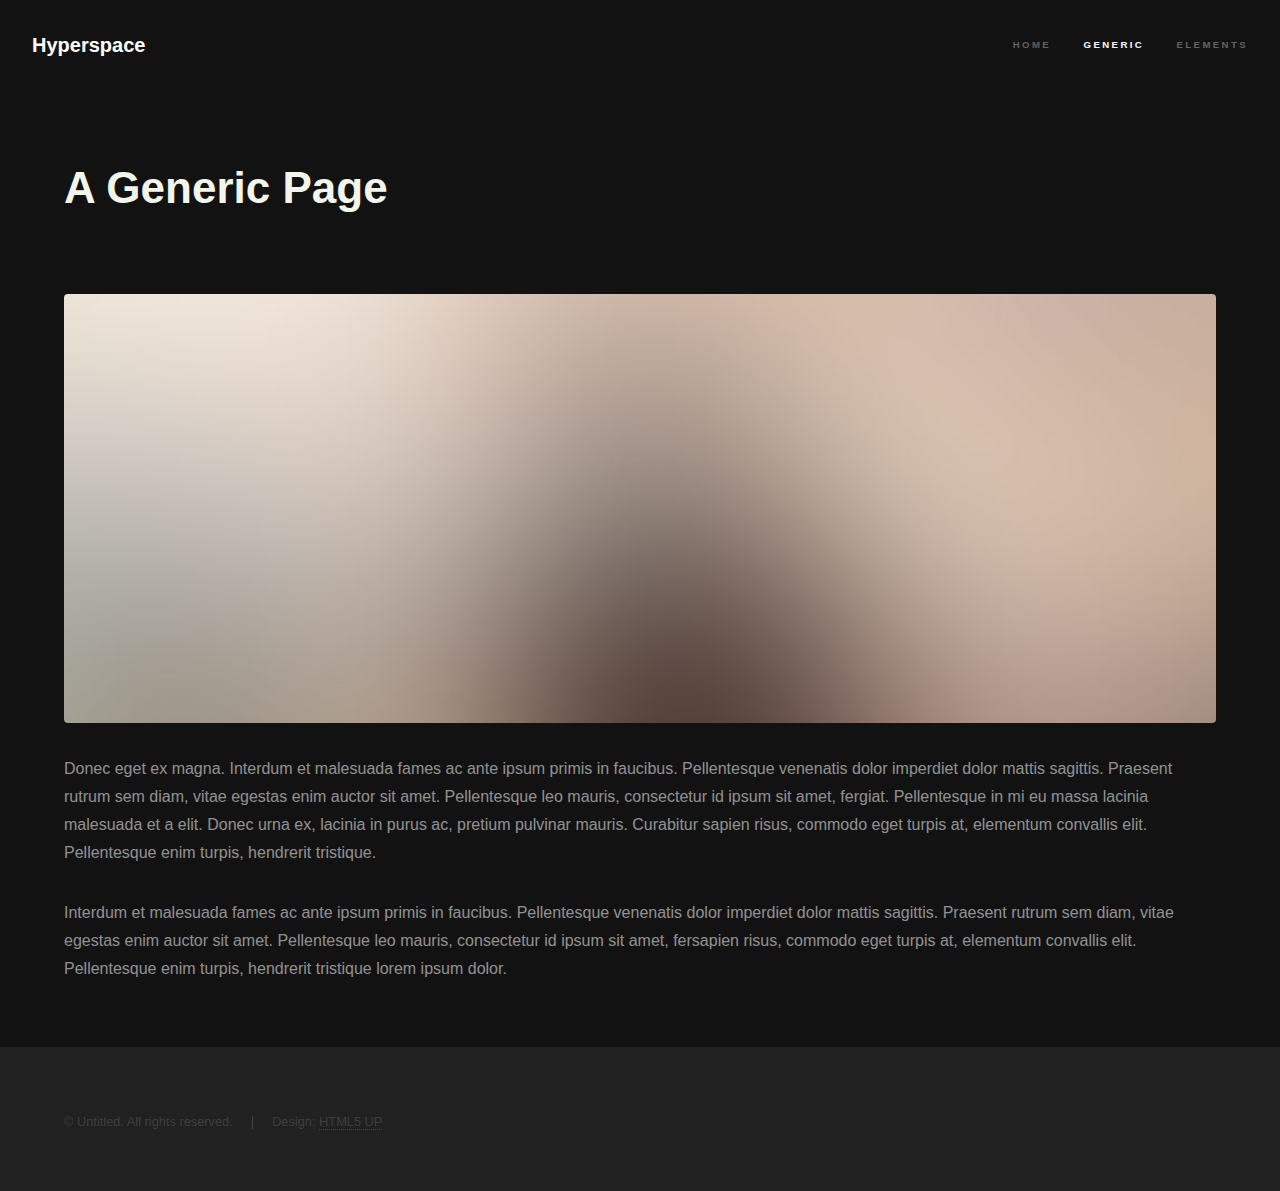
==== creatures.html @ 4a1d3e81 "restarting my portfolio" ====
<!DOCTYPE HTML>
<!--
	Hyperspace by HTML5 UP
	html5up.net | @ajlkn
	Free for personal and commercial use under the CCA 3.0 license (html5up.net/license)
-->
<html>
	<head>
		<title>Generic - Hyperspace by HTML5 UP</title>
		<meta charset="utf-8" />
		<meta name="viewport" content="width=device-width, initial-scale=1, user-scalable=no" />
		<link rel="stylesheet" href="assets/css/main.css" />
		<noscript><link rel="stylesheet" href="assets/css/noscript.css" /></noscript>
	</head>
	<body class="is-preload">

		<!-- Header -->
			<header id="header">
				<a href="index.html" class="title">Hyperspace</a>
				<nav>
					<ul>
						<li><a href="index.html">Home</a></li>
						<li><a href="generic.html" class="active">Generic</a></li>
						<li><a href="elements.html">Elements</a></li>
					</ul>
				</nav>
			</header>

		<!-- Wrapper -->
			<div id="wrapper">

				<!-- Main -->
					<section id="main" class="wrapper">
						<div class="inner">
							<h1 class="major">A Generic Page</h1>
							<span class="image fit"><img src="images/pic04.jpg" alt="" /></span>
							<p>Donec eget ex magna. Interdum et malesuada fames ac ante ipsum primis in faucibus. Pellentesque venenatis dolor imperdiet dolor mattis sagittis. Praesent rutrum sem diam, vitae egestas enim auctor sit amet. Pellentesque leo mauris, consectetur id ipsum sit amet, fergiat. Pellentesque in mi eu massa lacinia malesuada et a elit. Donec urna ex, lacinia in purus ac, pretium pulvinar mauris. Curabitur sapien risus, commodo eget turpis at, elementum convallis elit. Pellentesque enim turpis, hendrerit tristique.</p>
							<p>Interdum et malesuada fames ac ante ipsum primis in faucibus. Pellentesque venenatis dolor imperdiet dolor mattis sagittis. Praesent rutrum sem diam, vitae egestas enim auctor sit amet. Pellentesque leo mauris, consectetur id ipsum sit amet, fersapien risus, commodo eget turpis at, elementum convallis elit. Pellentesque enim turpis, hendrerit tristique lorem ipsum dolor.</p>
						</div>
					</section>

			</div>

		<!-- Footer -->
			<footer id="footer" class="wrapper alt">
				<div class="inner">
					<ul class="menu">
						<li>&copy; Untitled. All rights reserved.</li><li>Design: <a href="http://html5up.net">HTML5 UP</a></li>
					</ul>
				</div>
			</footer>

		<!-- Scripts -->
			<script src="assets/js/jquery.min.js"></script>
			<script src="assets/js/jquery.scrollex.min.js"></script>
			<script src="assets/js/jquery.scrolly.min.js"></script>
			<script src="assets/js/browser.min.js"></script>
			<script src="assets/js/breakpoints.min.js"></script>
			<script src="assets/js/util.js"></script>
			<script src="assets/js/main.js"></script>

	</body>
</html>
---- assets/css/main.css ----
@import url(fontawesome-all.min.css);

/*
	Hyperspace by HTML5 UP
	html5up.net | @ajlkn
	Free for personal and commercial use under the CCA 3.0 license (html5up.net/license)
*/


:root {
	--bg-primary: #121212;
	--bg-alt: #212121;
	--bg-alt2: #383838;
	--text: #F2F5EA;
	--light: #D6DBD2;
	--accent: #307351;
  }

html, body, div, span, applet, object,
iframe, h1, h2, h3, h4, h5, h6, p, blockquote,
pre, a, abbr, acronym, address, big, cite,
code, del, dfn, em, img, ins, kbd, q, s, samp,
small, strike, strong, sub, sup, tt, var, b,
u, i, center, dl, dt, dd, ol, ul, li, fieldset,
form, label, legend, table, caption, tbody,
tfoot, thead, tr, th, td, article, aside,
canvas, details, embed, figure, figcaption,
footer, header, hgroup, menu, nav, output, ruby,
section, summary, time, mark, audio, video {
	margin: 0;
	padding: 0;
	border: 0;
	font-size: 100%;
	font: inherit;
	vertical-align: baseline;}

article, aside, details, figcaption, figure,
footer, header, hgroup, menu, nav, section {
	display: block;}

body {
	line-height: 1;
}

ol, ul {
	list-style: none;
}

blockquote, q {
	quotes: none;
}

	blockquote:before, blockquote:after, q:before, q:after {
		content: '';
		content: none;
	}

table {
	border-collapse: collapse;
	border-spacing: 0;
}

body {
	-webkit-text-size-adjust: none;
}

mark {
	background-color: transparent;
	color: inherit;
}

input::-moz-focus-inner {
	border: 0;
	padding: 0;
}

input, select, textarea {
	-moz-appearance: none;
	-webkit-appearance: none;
	-ms-appearance: none;
	appearance: none;
}

/* Basic */

	@-ms-viewport {
		width: device-width;
	}

	body {
		-ms-overflow-style: scrollbar;
	}

	@media screen and (max-width: 480px) {

		html, body {
			min-width: 320px;
		}

	}

	html {
		box-sizing: border-box;
	}

	*, *:before, *:after {
		box-sizing: inherit;
	}

	body {
		background: var(--bg-primary);
	}

		body.is-preload *, body.is-preload *:before, body.is-preload *:after {
			-moz-animation: none !important;
			-webkit-animation: none !important;
			-ms-animation: none !important;
			animation: none !important;
			-moz-transition: none !important;
			-webkit-transition: none !important;
			-ms-transition: none !important;
			transition: none !important;
		}

/* Type */

	body, input, select, textarea {
		color: rgba(255, 255, 255, 0.55);
		font-family: Arial, Helvetica, sans-serif;
		font-size: 16.5pt;
		font-weight: normal;
		line-height: 1.75;
	}

		@media screen and (max-width: 1680px) {

			body, input, select, textarea {
				font-size: 13pt;
			}

		}

		@media screen and (max-width: 1280px) {

			body, input, select, textarea {
				font-size: 12pt;
			}

		}

		@media screen and (max-width: 360px) {

			body, input, select, textarea {
				font-size: 11pt;
			}

		}

	a {
		-moz-transition: color 0.2s ease, border-bottom-color 0.2s ease;
		-webkit-transition: color 0.2s ease, border-bottom-color 0.2s ease;
		-ms-transition: color 0.2s ease, border-bottom-color 0.2s ease;
		transition: color 0.2s ease, border-bottom-color 0.2s ease;
		border-bottom: dotted 1px rgba(255, 255, 255, 0.35);
		color: inherit;
		text-decoration: none;
	}

		a:hover {
			border-bottom-color: transparent;
			color: var(--text);
		}

	strong, b {
		color: var(--text);
		font-weight: bold;
	}

	em, i {
		font-style: italic;
	}

	p {
		margin: 0 0 2em 0;
	}

	h1, h2, h3, h4, h5, h6 {
		color: var(--text);
		font-weight: bold;
		line-height: 1.5;
		margin: 0 0 0.5em 0;
	}

		h1 a, h2 a, h3 a, h4 a, h5 a, h6 a {
			color: inherit;
			text-decoration: none;
		}

	h1 {
		font-size: 2.75em;
	}

		h1.major {
			margin: 0 0 1.3em 0;
			position: relative;
			padding-bottom: 0.35em;
		}

			h1.major:after {
				background-color: var(--bg-alt1);
				-moz-transition: max-width 0.2s ease;
				-webkit-transition: max-width 0.2s ease;
				-ms-transition: max-width 0.2s ease;
				transition: max-width 0.2s ease;
				border-radius: 0.2em;
				bottom: 0;
				content: '';
				height: 0.05em;
				position: absolute;
				right: 0;
				width: 100%;
			}

	h2 {
		font-size: 1.75em;
	}

	h3 {
		font-size: 1.1em;
	}

	h4 {
		font-size: 1em;
	}

	h5 {
		font-size: 0.8em;
	}

	h6 {
		font-size: 0.6em;
	}

	@media screen and (max-width: 736px) {

		h1 {
			font-size: 2em;
		}

		h2 {
			font-size: 1.25em;
		}

		h3 {
			font-size: 1em;
		}

		h4 {
			font-size: 0.8em;
		}

		h5 {
			font-size: 0.6em;
		}

		h6 {
			font-size: 0.6em;
		}

	}

	sub {
		font-size: 0.8em;
		position: relative;
		top: 0.5em;
	}

	sup {
		font-size: 0.8em;
		position: relative;
		top: -0.5em;
	}

	blockquote {
		border-left: solid 4px rgba(255, 255, 255, 0.15);
		font-style: italic;
		margin: 0 0 2em 0;
		padding: 0.5em 0 0.5em 2em;
	}

	code {
		background: rgba(255, 255, 255, 0.05);
		border-radius: 0.25em;
		border: solid 1px rgba(255, 255, 255, 0.15);
		font-family: "Courier New", monospace;
		font-size: 0.9em;
		margin: 0 0.25em;
		padding: 0.25em 0.65em;
	}

	pre {
		-webkit-overflow-scrolling: touch;
		font-family: "Courier New", monospace;
		font-size: 0.9em;
		margin: 0 0 2em 0;
	}

		pre code {
			display: block;
			line-height: 1.75em;
			padding: 1em 1.5em;
			overflow-x: auto;
		}

	hr {
		border: 0;
		border-bottom: solid 1px rgba(255, 255, 255, 0.15);
		margin: 2em 0;
	}

		hr.major {
			margin: 3em 0;
		}

	.align-left {
		text-align: left;
	}

	.align-center {
		text-align: center;
	}

	.align-right {
		text-align: right;
	}

/* Row */

	.row {
		display: flex;
		flex-wrap: wrap;
		box-sizing: border-box;
		align-items: stretch;
	}

		.row > * {
			box-sizing: border-box;
		}

		.row.gtr-uniform > * > :last-child {
			margin-bottom: 0;
		}

		.row.aln-left {
			justify-content: flex-start;
		}

		.row.aln-center {
			justify-content: center;
		}

		.row.aln-right {
			justify-content: flex-end;
		}

		.row.aln-top {
			align-items: flex-start;
		}

		.row.aln-middle {
			align-items: center;
		}

		.row.aln-bottom {
			align-items: flex-end;
		}

		.row > .imp {
			order: -1;
		}

		.row > .col-1 {
			width: 8.33333%;
		}

		.row > .off-1 {
			margin-left: 8.33333%;
		}

		.row > .col-2 {
			width: 16.66667%;
		}

		.row > .off-2 {
			margin-left: 16.66667%;
		}

		.row > .col-3 {
			width: 25%;
		}

		.row > .off-3 {
			margin-left: 25%;
		}

		.row > .col-4 {
			width: 33.33333%;
		}

		.row > .off-4 {
			margin-left: 33.33333%;
		}

		.row > .col-5 {
			width: 41.66667%;
		}

		.row > .off-5 {
			margin-left: 41.66667%;
		}

		.row > .col-6 {
			width: 50%;
		}

		.row > .off-6 {
			margin-left: 50%;
		}

		.row > .col-7 {
			width: 58.33333%;
		}

		.row > .off-7 {
			margin-left: 58.33333%;
		}

		.row > .col-8 {
			width: 66.66667%;
		}

		.row > .off-8 {
			margin-left: 66.66667%;
		}

		.row > .col-9 {
			width: 75%;
		}

		.row > .off-9 {
			margin-left: 75%;
		}

		.row > .col-10 {
			width: 83.33333%;
		}

		.row > .off-10 {
			margin-left: 83.33333%;
		}

		.row > .col-11 {
			width: 91.66667%;
		}

		.row > .off-11 {
			margin-left: 91.66667%;
		}

		.row > .col-12 {
			width: 100%;
		}

		.row > .off-12 {
			margin-left: 100%;
		}

		.row.gtr-0 {
			margin-top: 0;
			margin-left: 0em;
		}

			.row.gtr-0 > * {
				padding: 0 0 0 0em;
			}

			.row.gtr-0.gtr-uniform {
				margin-top: 0em;
			}

				.row.gtr-0.gtr-uniform > * {
					padding-top: 0em;
				}

		.row.gtr-25 {
			margin-top: 0;
			margin-left: -0.375em;
		}

			.row.gtr-25 > * {
				padding: 0 0 0 0.375em;
			}

			.row.gtr-25.gtr-uniform {
				margin-top: -0.375em;
			}

				.row.gtr-25.gtr-uniform > * {
					padding-top: 0.375em;
				}

		.row.gtr-50 {
			margin-top: 0;
			margin-left: -0.75em;
		}

			.row.gtr-50 > * {
				padding: 0 0 0 0.75em;
			}

			.row.gtr-50.gtr-uniform {
				margin-top: -0.75em;
			}

				.row.gtr-50.gtr-uniform > * {
					padding-top: 0.75em;
				}

		.row {
			margin-top: 0;
			margin-left: -1.5em;
		}

			.row > * {
				padding: 0 0 0 1.5em;
			}

			.row.gtr-uniform {
				margin-top: -1.5em;
			}

				.row.gtr-uniform > * {
					padding-top: 1.5em;
				}

		.row.gtr-150 {
			margin-top: 0;
			margin-left: -2.25em;
		}

			.row.gtr-150 > * {
				padding: 0 0 0 2.25em;
			}

			.row.gtr-150.gtr-uniform {
				margin-top: -2.25em;
			}

				.row.gtr-150.gtr-uniform > * {
					padding-top: 2.25em;
				}

		.row.gtr-200 {
			margin-top: 0;
			margin-left: -3em;
		}

			.row.gtr-200 > * {
				padding: 0 0 0 3em;
			}

			.row.gtr-200.gtr-uniform {
				margin-top: -3em;
			}

				.row.gtr-200.gtr-uniform > * {
					padding-top: 3em;
				}

		@media screen and (max-width: 1680px) {

			.row {
				display: flex;
				flex-wrap: wrap;
				box-sizing: border-box;
				align-items: stretch;
			}

				.row > * {
					box-sizing: border-box;
				}

				.row.gtr-uniform > * > :last-child {
					margin-bottom: 0;
				}

				.row.aln-left {
					justify-content: flex-start;
				}

				.row.aln-center {
					justify-content: center;
				}

				.row.aln-right {
					justify-content: flex-end;
				}

				.row.aln-top {
					align-items: flex-start;
				}

				.row.aln-middle {
					align-items: center;
				}

				.row.aln-bottom {
					align-items: flex-end;
				}

				.row > .imp-xlarge {
					order: -1;
				}

				.row > .col-1-xlarge {
					width: 8.33333%;
				}

				.row > .off-1-xlarge {
					margin-left: 8.33333%;
				}

				.row > .col-2-xlarge {
					width: 16.66667%;
				}

				.row > .off-2-xlarge {
					margin-left: 16.66667%;
				}

				.row > .col-3-xlarge {
					width: 25%;
				}

				.row > .off-3-xlarge {
					margin-left: 25%;
				}

				.row > .col-4-xlarge {
					width: 33.33333%;
				}

				.row > .off-4-xlarge {
					margin-left: 33.33333%;
				}

				.row > .col-5-xlarge {
					width: 41.66667%;
				}

				.row > .off-5-xlarge {
					margin-left: 41.66667%;
				}

				.row > .col-6-xlarge {
					width: 50%;
				}

				.row > .off-6-xlarge {
					margin-left: 50%;
				}

				.row > .col-7-xlarge {
					width: 58.33333%;
				}

				.row > .off-7-xlarge {
					margin-left: 58.33333%;
				}

				.row > .col-8-xlarge {
					width: 66.66667%;
				}

				.row > .off-8-xlarge {
					margin-left: 66.66667%;
				}

				.row > .col-9-xlarge {
					width: 75%;
				}

				.row > .off-9-xlarge {
					margin-left: 75%;
				}

				.row > .col-10-xlarge {
					width: 83.33333%;
				}

				.row > .off-10-xlarge {
					margin-left: 83.33333%;
				}

				.row > .col-11-xlarge {
					width: 91.66667%;
				}

				.row > .off-11-xlarge {
					margin-left: 91.66667%;
				}

				.row > .col-12-xlarge {
					width: 100%;
				}

				.row > .off-12-xlarge {
					margin-left: 100%;
				}

				.row.gtr-0 {
					margin-top: 0;
					margin-left: 0em;
				}

					.row.gtr-0 > * {
						padding: 0 0 0 0em;
					}

					.row.gtr-0.gtr-uniform {
						margin-top: 0em;
					}

						.row.gtr-0.gtr-uniform > * {
							padding-top: 0em;
						}

				.row.gtr-25 {
					margin-top: 0;
					margin-left: -0.375em;
				}

					.row.gtr-25 > * {
						padding: 0 0 0 0.375em;
					}

					.row.gtr-25.gtr-uniform {
						margin-top: -0.375em;
					}

						.row.gtr-25.gtr-uniform > * {
							padding-top: 0.375em;
						}

				.row.gtr-50 {
					margin-top: 0;
					margin-left: -0.75em;
				}

					.row.gtr-50 > * {
						padding: 0 0 0 0.75em;
					}

					.row.gtr-50.gtr-uniform {
						margin-top: -0.75em;
					}

						.row.gtr-50.gtr-uniform > * {
							padding-top: 0.75em;
						}

				.row {
					margin-top: 0;
					margin-left: -1.5em;
				}

					.row > * {
						padding: 0 0 0 1.5em;
					}

					.row.gtr-uniform {
						margin-top: -1.5em;
					}

						.row.gtr-uniform > * {
							padding-top: 1.5em;
						}

				.row.gtr-150 {
					margin-top: 0;
					margin-left: -2.25em;
				}

					.row.gtr-150 > * {
						padding: 0 0 0 2.25em;
					}

					.row.gtr-150.gtr-uniform {
						margin-top: -2.25em;
					}

						.row.gtr-150.gtr-uniform > * {
							padding-top: 2.25em;
						}

				.row.gtr-200 {
					margin-top: 0;
					margin-left: -3em;
				}

					.row.gtr-200 > * {
						padding: 0 0 0 3em;
					}

					.row.gtr-200.gtr-uniform {
						margin-top: -3em;
					}

						.row.gtr-200.gtr-uniform > * {
							padding-top: 3em;
						}

		}

		@media screen and (max-width: 1280px) {

			.row {
				display: flex;
				flex-wrap: wrap;
				box-sizing: border-box;
				align-items: stretch;
			}

				.row > * {
					box-sizing: border-box;
				}

				.row.gtr-uniform > * > :last-child {
					margin-bottom: 0;
				}

				.row.aln-left {
					justify-content: flex-start;
				}

				.row.aln-center {
					justify-content: center;
				}

				.row.aln-right {
					justify-content: flex-end;
				}

				.row.aln-top {
					align-items: flex-start;
				}

				.row.aln-middle {
					align-items: center;
				}

				.row.aln-bottom {
					align-items: flex-end;
				}

				.row > .imp-large {
					order: -1;
				}

				.row > .col-1-large {
					width: 8.33333%;
				}

				.row > .off-1-large {
					margin-left: 8.33333%;
				}

				.row > .col-2-large {
					width: 16.66667%;
				}

				.row > .off-2-large {
					margin-left: 16.66667%;
				}

				.row > .col-3-large {
					width: 25%;
				}

				.row > .off-3-large {
					margin-left: 25%;
				}

				.row > .col-4-large {
					width: 33.33333%;
				}

				.row > .off-4-large {
					margin-left: 33.33333%;
				}

				.row > .col-5-large {
					width: 41.66667%;
				}

				.row > .off-5-large {
					margin-left: 41.66667%;
				}

				.row > .col-6-large {
					width: 50%;
				}

				.row > .off-6-large {
					margin-left: 50%;
				}

				.row > .col-7-large {
					width: 58.33333%;
				}

				.row > .off-7-large {
					margin-left: 58.33333%;
				}

				.row > .col-8-large {
					width: 66.66667%;
				}

				.row > .off-8-large {
					margin-left: 66.66667%;
				}

				.row > .col-9-large {
					width: 75%;
				}

				.row > .off-9-large {
					margin-left: 75%;
				}

				.row > .col-10-large {
					width: 83.33333%;
				}

				.row > .off-10-large {
					margin-left: 83.33333%;
				}

				.row > .col-11-large {
					width: 91.66667%;
				}

				.row > .off-11-large {
					margin-left: 91.66667%;
				}

				.row > .col-12-large {
					width: 100%;
				}

				.row > .off-12-large {
					margin-left: 100%;
				}

				.row.gtr-0 {
					margin-top: 0;
					margin-left: 0em;
				}

					.row.gtr-0 > * {
						padding: 0 0 0 0em;
					}

					.row.gtr-0.gtr-uniform {
						margin-top: 0em;
					}

						.row.gtr-0.gtr-uniform > * {
							padding-top: 0em;
						}

				.row.gtr-25 {
					margin-top: 0;
					margin-left: -0.375em;
				}

					.row.gtr-25 > * {
						padding: 0 0 0 0.375em;
					}

					.row.gtr-25.gtr-uniform {
						margin-top: -0.375em;
					}

						.row.gtr-25.gtr-uniform > * {
							padding-top: 0.375em;
						}

				.row.gtr-50 {
					margin-top: 0;
					margin-left: -0.75em;
				}

					.row.gtr-50 > * {
						padding: 0 0 0 0.75em;
					}

					.row.gtr-50.gtr-uniform {
						margin-top: -0.75em;
					}

						.row.gtr-50.gtr-uniform > * {
							padding-top: 0.75em;
						}

				.row {
					margin-top: 0;
					margin-left: -1.5em;
				}

					.row > * {
						padding: 0 0 0 1.5em;
					}

					.row.gtr-uniform {
						margin-top: -1.5em;
					}

						.row.gtr-uniform > * {
							padding-top: 1.5em;
						}

				.row.gtr-150 {
					margin-top: 0;
					margin-left: -2.25em;
				}

					.row.gtr-150 > * {
						padding: 0 0 0 2.25em;
					}

					.row.gtr-150.gtr-uniform {
						margin-top: -2.25em;
					}

						.row.gtr-150.gtr-uniform > * {
							padding-top: 2.25em;
						}

				.row.gtr-200 {
					margin-top: 0;
					margin-left: -3em;
				}

					.row.gtr-200 > * {
						padding: 0 0 0 3em;
					}

					.row.gtr-200.gtr-uniform {
						margin-top: -3em;
					}

						.row.gtr-200.gtr-uniform > * {
							padding-top: 3em;
						}

		}

		@media screen and (max-width: 980px) {

			.row {
				display: flex;
				flex-wrap: wrap;
				box-sizing: border-box;
				align-items: stretch;
			}

				.row > * {
					box-sizing: border-box;
				}

				.row.gtr-uniform > * > :last-child {
					margin-bottom: 0;
				}

				.row.aln-left {
					justify-content: flex-start;
				}

				.row.aln-center {
					justify-content: center;
				}

				.row.aln-right {
					justify-content: flex-end;
				}

				.row.aln-top {
					align-items: flex-start;
				}

				.row.aln-middle {
					align-items: center;
				}

				.row.aln-bottom {
					align-items: flex-end;
				}

				.row > .imp-medium {
					order: -1;
				}

				.row > .col-1-medium {
					width: 8.33333%;
				}

				.row > .off-1-medium {
					margin-left: 8.33333%;
				}

				.row > .col-2-medium {
					width: 16.66667%;
				}

				.row > .off-2-medium {
					margin-left: 16.66667%;
				}

				.row > .col-3-medium {
					width: 25%;
				}

				.row > .off-3-medium {
					margin-left: 25%;
				}

				.row > .col-4-medium {
					width: 33.33333%;
				}

				.row > .off-4-medium {
					margin-left: 33.33333%;
				}

				.row > .col-5-medium {
					width: 41.66667%;
				}

				.row > .off-5-medium {
					margin-left: 41.66667%;
				}

				.row > .col-6-medium {
					width: 50%;
				}

				.row > .off-6-medium {
					margin-left: 50%;
				}

				.row > .col-7-medium {
					width: 58.33333%;
				}

				.row > .off-7-medium {
					margin-left: 58.33333%;
				}

				.row > .col-8-medium {
					width: 66.66667%;
				}

				.row > .off-8-medium {
					margin-left: 66.66667%;
				}

				.row > .col-9-medium {
					width: 75%;
				}

				.row > .off-9-medium {
					margin-left: 75%;
				}

				.row > .col-10-medium {
					width: 83.33333%;
				}

				.row > .off-10-medium {
					margin-left: 83.33333%;
				}

				.row > .col-11-medium {
					width: 91.66667%;
				}

				.row > .off-11-medium {
					margin-left: 91.66667%;
				}

				.row > .col-12-medium {
					width: 100%;
				}

				.row > .off-12-medium {
					margin-left: 100%;
				}

				.row.gtr-0 {
					margin-top: 0;
					margin-left: 0em;
				}

					.row.gtr-0 > * {
						padding: 0 0 0 0em;
					}

					.row.gtr-0.gtr-uniform {
						margin-top: 0em;
					}

						.row.gtr-0.gtr-uniform > * {
							padding-top: 0em;
						}

				.row.gtr-25 {
					margin-top: 0;
					margin-left: -0.375em;
				}

					.row.gtr-25 > * {
						padding: 0 0 0 0.375em;
					}

					.row.gtr-25.gtr-uniform {
						margin-top: -0.375em;
					}

						.row.gtr-25.gtr-uniform > * {
							padding-top: 0.375em;
						}

				.row.gtr-50 {
					margin-top: 0;
					margin-left: -0.75em;
				}

					.row.gtr-50 > * {
						padding: 0 0 0 0.75em;
					}

					.row.gtr-50.gtr-uniform {
						margin-top: -0.75em;
					}

						.row.gtr-50.gtr-uniform > * {
							padding-top: 0.75em;
						}

				.row {
					margin-top: 0;
					margin-left: -1.5em;
				}

					.row > * {
						padding: 0 0 0 1.5em;
					}

					.row.gtr-uniform {
						margin-top: -1.5em;
					}

						.row.gtr-uniform > * {
							padding-top: 1.5em;
						}

				.row.gtr-150 {
					margin-top: 0;
					margin-left: -2.25em;
				}

					.row.gtr-150 > * {
						padding: 0 0 0 2.25em;
					}

					.row.gtr-150.gtr-uniform {
						margin-top: -2.25em;
					}

						.row.gtr-150.gtr-uniform > * {
							padding-top: 2.25em;
						}

				.row.gtr-200 {
					margin-top: 0;
					margin-left: -3em;
				}

					.row.gtr-200 > * {
						padding: 0 0 0 3em;
					}

					.row.gtr-200.gtr-uniform {
						margin-top: -3em;
					}

						.row.gtr-200.gtr-uniform > * {
							padding-top: 3em;
						}

		}

		@media screen and (max-width: 736px) {

			.row {
				display: flex;
				flex-wrap: wrap;
				box-sizing: border-box;
				align-items: stretch;
			}

				.row > * {
					box-sizing: border-box;
				}

				.row.gtr-uniform > * > :last-child {
					margin-bottom: 0;
				}

				.row.aln-left {
					justify-content: flex-start;
				}

				.row.aln-center {
					justify-content: center;
				}

				.row.aln-right {
					justify-content: flex-end;
				}

				.row.aln-top {
					align-items: flex-start;
				}

				.row.aln-middle {
					align-items: center;
				}

				.row.aln-bottom {
					align-items: flex-end;
				}

				.row > .imp-small {
					order: -1;
				}

				.row > .col-1-small {
					width: 8.33333%;
				}

				.row > .off-1-small {
					margin-left: 8.33333%;
				}

				.row > .col-2-small {
					width: 16.66667%;
				}

				.row > .off-2-small {
					margin-left: 16.66667%;
				}

				.row > .col-3-small {
					width: 25%;
				}

				.row > .off-3-small {
					margin-left: 25%;
				}

				.row > .col-4-small {
					width: 33.33333%;
				}

				.row > .off-4-small {
					margin-left: 33.33333%;
				}

				.row > .col-5-small {
					width: 41.66667%;
				}

				.row > .off-5-small {
					margin-left: 41.66667%;
				}

				.row > .col-6-small {
					width: 50%;
				}

				.row > .off-6-small {
					margin-left: 50%;
				}

				.row > .col-7-small {
					width: 58.33333%;
				}

				.row > .off-7-small {
					margin-left: 58.33333%;
				}

				.row > .col-8-small {
					width: 66.66667%;
				}

				.row > .off-8-small {
					margin-left: 66.66667%;
				}

				.row > .col-9-small {
					width: 75%;
				}

				.row > .off-9-small {
					margin-left: 75%;
				}

				.row > .col-10-small {
					width: 83.33333%;
				}

				.row > .off-10-small {
					margin-left: 83.33333%;
				}

				.row > .col-11-small {
					width: 91.66667%;
				}

				.row > .off-11-small {
					margin-left: 91.66667%;
				}

				.row > .col-12-small {
					width: 100%;
				}

				.row > .off-12-small {
					margin-left: 100%;
				}

				.row.gtr-0 {
					margin-top: 0;
					margin-left: 0em;
				}

					.row.gtr-0 > * {
						padding: 0 0 0 0em;
					}

					.row.gtr-0.gtr-uniform {
						margin-top: 0em;
					}

						.row.gtr-0.gtr-uniform > * {
							padding-top: 0em;
						}

				.row.gtr-25 {
					margin-top: 0;
					margin-left: -0.375em;
				}

					.row.gtr-25 > * {
						padding: 0 0 0 0.375em;
					}

					.row.gtr-25.gtr-uniform {
						margin-top: -0.375em;
					}

						.row.gtr-25.gtr-uniform > * {
							padding-top: 0.375em;
						}

				.row.gtr-50 {
					margin-top: 0;
					margin-left: -0.75em;
				}

					.row.gtr-50 > * {
						padding: 0 0 0 0.75em;
					}

					.row.gtr-50.gtr-uniform {
						margin-top: -0.75em;
					}

						.row.gtr-50.gtr-uniform > * {
							padding-top: 0.75em;
						}

				.row {
					margin-top: 0;
					margin-left: -1.5em;
				}

					.row > * {
						padding: 0 0 0 1.5em;
					}

					.row.gtr-uniform {
						margin-top: -1.5em;
					}

						.row.gtr-uniform > * {
							padding-top: 1.5em;
						}

				.row.gtr-150 {
					margin-top: 0;
					margin-left: -2.25em;
				}

					.row.gtr-150 > * {
						padding: 0 0 0 2.25em;
					}

					.row.gtr-150.gtr-uniform {
						margin-top: -2.25em;
					}

						.row.gtr-150.gtr-uniform > * {
							padding-top: 2.25em;
						}

				.row.gtr-200 {
					margin-top: 0;
					margin-left: -3em;
				}

					.row.gtr-200 > * {
						padding: 0 0 0 3em;
					}

					.row.gtr-200.gtr-uniform {
						margin-top: -3em;
					}

						.row.gtr-200.gtr-uniform > * {
							padding-top: 3em;
						}

		}

		@media screen and (max-width: 480px) {

			.row {
				display: flex;
				flex-wrap: wrap;
				box-sizing: border-box;
				align-items: stretch;
			}

				.row > * {
					box-sizing: border-box;
				}

				.row.gtr-uniform > * > :last-child {
					margin-bottom: 0;
				}

				.row.aln-left {
					justify-content: flex-start;
				}

				.row.aln-center {
					justify-content: center;
				}

				.row.aln-right {
					justify-content: flex-end;
				}

				.row.aln-top {
					align-items: flex-start;
				}

				.row.aln-middle {
					align-items: center;
				}

				.row.aln-bottom {
					align-items: flex-end;
				}

				.row > .imp-xsmall {
					order: -1;
				}

				.row > .col-1-xsmall {
					width: 8.33333%;
				}

				.row > .off-1-xsmall {
					margin-left: 8.33333%;
				}

				.row > .col-2-xsmall {
					width: 16.66667%;
				}

				.row > .off-2-xsmall {
					margin-left: 16.66667%;
				}

				.row > .col-3-xsmall {
					width: 25%;
				}

				.row > .off-3-xsmall {
					margin-left: 25%;
				}

				.row > .col-4-xsmall {
					width: 33.33333%;
				}

				.row > .off-4-xsmall {
					margin-left: 33.33333%;
				}

				.row > .col-5-xsmall {
					width: 41.66667%;
				}

				.row > .off-5-xsmall {
					margin-left: 41.66667%;
				}

				.row > .col-6-xsmall {
					width: 50%;
				}

				.row > .off-6-xsmall {
					margin-left: 50%;
				}

				.row > .col-7-xsmall {
					width: 58.33333%;
				}

				.row > .off-7-xsmall {
					margin-left: 58.33333%;
				}

				.row > .col-8-xsmall {
					width: 66.66667%;
				}

				.row > .off-8-xsmall {
					margin-left: 66.66667%;
				}

				.row > .col-9-xsmall {
					width: 75%;
				}

				.row > .off-9-xsmall {
					margin-left: 75%;
				}

				.row > .col-10-xsmall {
					width: 83.33333%;
				}

				.row > .off-10-xsmall {
					margin-left: 83.33333%;
				}

				.row > .col-11-xsmall {
					width: 91.66667%;
				}

				.row > .off-11-xsmall {
					margin-left: 91.66667%;
				}

				.row > .col-12-xsmall {
					width: 100%;
				}

				.row > .off-12-xsmall {
					margin-left: 100%;
				}

				.row.gtr-0 {
					margin-top: 0;
					margin-left: 0em;
				}

					.row.gtr-0 > * {
						padding: 0 0 0 0em;
					}

					.row.gtr-0.gtr-uniform {
						margin-top: 0em;
					}

						.row.gtr-0.gtr-uniform > * {
							padding-top: 0em;
						}

				.row.gtr-25 {
					margin-top: 0;
					margin-left: -0.375em;
				}

					.row.gtr-25 > * {
						padding: 0 0 0 0.375em;
					}

					.row.gtr-25.gtr-uniform {
						margin-top: -0.375em;
					}

						.row.gtr-25.gtr-uniform > * {
							padding-top: 0.375em;
						}

				.row.gtr-50 {
					margin-top: 0;
					margin-left: -0.75em;
				}

					.row.gtr-50 > * {
						padding: 0 0 0 0.75em;
					}

					.row.gtr-50.gtr-uniform {
						margin-top: -0.75em;
					}

						.row.gtr-50.gtr-uniform > * {
							padding-top: 0.75em;
						}

				.row {
					margin-top: 0;
					margin-left: -1.5em;
				}

					.row > * {
						padding: 0 0 0 1.5em;
					}

					.row.gtr-uniform {
						margin-top: -1.5em;
					}

						.row.gtr-uniform > * {
							padding-top: 1.5em;
						}

				.row.gtr-150 {
					margin-top: 0;
					margin-left: -2.25em;
				}

					.row.gtr-150 > * {
						padding: 0 0 0 2.25em;
					}

					.row.gtr-150.gtr-uniform {
						margin-top: -2.25em;
					}

						.row.gtr-150.gtr-uniform > * {
							padding-top: 2.25em;
						}

				.row.gtr-200 {
					margin-top: 0;
					margin-left: -3em;
				}

					.row.gtr-200 > * {
						padding: 0 0 0 3em;
					}

					.row.gtr-200.gtr-uniform {
						margin-top: -3em;
					}

						.row.gtr-200.gtr-uniform > * {
							padding-top: 3em;
						}

		}

/* Box */

	.box {
		border-radius: 0.25em;
		border: solid 1px rgba(255, 255, 255, 0.15);
		margin-bottom: 2em;
		padding: 1.5em;
	}

		.box > :last-child,
		.box > :last-child > :last-child,
		.box > :last-child > :last-child > :last-child {
			margin-bottom: 0;
		}

		.box.alt {
			border: 0;
			border-radius: 0;
			padding: 0;
		}

/* Button */

	input[type="submit"],
	input[type="reset"],
	input[type="button"],
	button,
	.button {
		-moz-appearance: none;
		-webkit-appearance: none;
		-ms-appearance: none;
		appearance: none;
		-moz-transition: border-color 0.2s ease;
		-webkit-transition: border-color 0.2s ease;
		-ms-transition: border-color 0.2s ease;
		transition: border-color 0.2s ease;
		background-color: transparent;
		border: solid 1px !important;
		border-color: rgba(255, 255, 255, 0.15) !important;
		border-radius: 3em;
		color: #ffffff !important;
		cursor: pointer;
		display: inline-block;
		font-size: 0.6em;
		font-weight: bold;
		height: calc(4.75em + 2px);
		letter-spacing: 0.25em;
		line-height: 4.75em;
		outline: 0;
		padding: 0 3.75em;
		position: relative;
		text-align: center;
		text-decoration: none;
		text-transform: uppercase;
		white-space: nowrap;
	}

		input[type="submit"]:after,
		input[type="reset"]:after,
		input[type="button"]:after,
		button:after,
		.button:after {
			-moz-transform: scale(0.25);
			-webkit-transform: scale(0.25);
			-ms-transform: scale(0.25);
			transform: scale(0.25);
			pointer-events: none;
			-moz-transition: opacity 0.2s ease, -moz-transform 0.2s ease;
			-webkit-transition: opacity 0.2s ease, -webkit-transform 0.2s ease;
			-ms-transition: opacity 0.2s ease, -ms-transform 0.2s ease;
			transition: opacity 0.2s ease, transform 0.2s ease;
			background: #ffffff;
			border-radius: 3em;
			content: '';
			height: 100%;
			left: 0;
			opacity: 0;
			position: absolute;
			top: 0;
			width: 100%;
		}

		input[type="submit"].icon:before,
		input[type="reset"].icon:before,
		input[type="button"].icon:before,
		button.icon:before,
		.button.icon:before {
			margin-right: 0.75em;
		}

		input[type="submit"].fit,
		input[type="reset"].fit,
		input[type="button"].fit,
		button.fit,
		.button.fit {
			width: 100%;
		}

		input[type="submit"].small,
		input[type="reset"].small,
		input[type="button"].small,
		button.small,
		.button.small {
			font-size: 0.4em;
		}

		input[type="submit"].large,
		input[type="reset"].large,
		input[type="button"].large,
		button.large,
		.button.large {
			font-size: 0.8em;
		}

		input[type="submit"].primary,
		input[type="reset"].primary,
		input[type="button"].primary,
		button.primary,
		.button.primary {
			background-color: var(--text);
			color: var(--accent) !important;
		}

			input[type="submit"].primary:after,
			input[type="reset"].primary:after,
			input[type="button"].primary:after,
			button.primary:after,
			.button.primary:after {
				display: none;
			}

		input[type="submit"].disabled, input[type="submit"]:disabled,
		input[type="reset"].disabled,
		input[type="reset"]:disabled,
		input[type="button"].disabled,
		input[type="button"]:disabled,
		button.disabled,
		button:disabled,
		.button.disabled,
		.button:disabled {
			cursor: default;
			opacity: 0.5;
			pointer-events: none;
		}

		input[type="submit"]:hover,
		input[type="reset"]:hover,
		input[type="button"]:hover,
		button:hover,
		.button:hover {
			border-color: rgba(255, 255, 255, 0.55) !important;
		}

			input[type="submit"]:hover:after,
			input[type="reset"]:hover:after,
			input[type="button"]:hover:after,
			button:hover:after,
			.button:hover:after {
				opacity: 0.05;
				-moz-transform: scale(1);
				-webkit-transform: scale(1);
				-ms-transform: scale(1);
				transform: scale(1);
			}

			input[type="submit"]:hover:active,
			input[type="reset"]:hover:active,
			input[type="button"]:hover:active,
			button:hover:active,
			.button:hover:active {
				border-color: #ffffff !important;
			}

				input[type="submit"]:hover:active:after,
				input[type="reset"]:hover:active:after,
				input[type="button"]:hover:active:after,
				button:hover:active:after,
				.button:hover:active:after {
					opacity: 0.1;
				}

/* Features */

	.features {
		display: -moz-flex;
		display: -webkit-flex;
		display: -ms-flex;
		display: flex;
		-moz-flex-wrap: wrap;
		-webkit-flex-wrap: wrap;
		-ms-flex-wrap: wrap;
		flex-wrap: wrap;
		border-radius: 0.25em;
		border: solid 1px rgba(255, 255, 255, 0.15);
		background: rgba(255, 255, 255, 0.05);
		margin: 0 0 2em 0;
	}

		.features section {
			padding: 3.5em 3em 1em 7em ;
			width: 50%;
			border-top: solid 1px rgba(255, 255, 255, 0.15);
			position: relative;
		}

			.features section:nth-child(-n + 2) {
				border-top-width: 0;
			}

			.features section:nth-child(2n) {
				border-left: solid 1px rgba(255, 255, 255, 0.15);
			}

			.features section .icon {
				-moz-transition: opacity 0.5s ease, -moz-transform 0.5s ease;
				-webkit-transition: opacity 0.5s ease, -webkit-transform 0.5s ease;
				-ms-transition: opacity 0.5s ease, -ms-transform 0.5s ease;
				transition: opacity 0.5s ease, transform 0.5s ease;
				-moz-transition-delay: 1s;
				-webkit-transition-delay: 1s;
				-ms-transition-delay: 1s;
				transition-delay: 1s;
				-moz-transform: scale(1);
				-webkit-transform: scale(1);
				-ms-transform: scale(1);
				transform: scale(1);
				position: absolute;
				left: 3em;
				top: 3em;
				opacity: 1;
			}

			.features section:nth-child(1) .icon {
				-moz-transition-delay: 0.15s;
				-webkit-transition-delay: 0.15s;
				-ms-transition-delay: 0.15s;
				transition-delay: 0.15s;
			}

			.features section:nth-child(2) .icon {
				-moz-transition-delay: 0.3s;
				-webkit-transition-delay: 0.3s;
				-ms-transition-delay: 0.3s;
				transition-delay: 0.3s;
			}

			.features section:nth-child(3) .icon {
				-moz-transition-delay: 0.45s;
				-webkit-transition-delay: 0.45s;
				-ms-transition-delay: 0.45s;
				transition-delay: 0.45s;
			}

			.features section:nth-child(4) .icon {
				-moz-transition-delay: 0.6s;
				-webkit-transition-delay: 0.6s;
				-ms-transition-delay: 0.6s;
				transition-delay: 0.6s;
			}

			.features section:nth-child(5) .icon {
				-moz-transition-delay: 0.75s;
				-webkit-transition-delay: 0.75s;
				-ms-transition-delay: 0.75s;
				transition-delay: 0.75s;
			}

			.features section:nth-child(6) .icon {
				-moz-transition-delay: 0.9s;
				-webkit-transition-delay: 0.9s;
				-ms-transition-delay: 0.9s;
				transition-delay: 0.9s;
			}

			.features section:nth-child(7) .icon {
				-moz-transition-delay: 1.05s;
				-webkit-transition-delay: 1.05s;
				-ms-transition-delay: 1.05s;
				transition-delay: 1.05s;
			}

			.features section:nth-child(8) .icon {
				-moz-transition-delay: 1.2s;
				-webkit-transition-delay: 1.2s;
				-ms-transition-delay: 1.2s;
				transition-delay: 1.2s;
			}

			.features section:nth-child(9) .icon {
				-moz-transition-delay: 1.35s;
				-webkit-transition-delay: 1.35s;
				-ms-transition-delay: 1.35s;
				transition-delay: 1.35s;
			}

			.features section:nth-child(10) .icon {
				-moz-transition-delay: 1.5s;
				-webkit-transition-delay: 1.5s;
				-ms-transition-delay: 1.5s;
				transition-delay: 1.5s;
			}

			.features section:nth-child(11) .icon {
				-moz-transition-delay: 1.65s;
				-webkit-transition-delay: 1.65s;
				-ms-transition-delay: 1.65s;
				transition-delay: 1.65s;
			}

			.features section:nth-child(12) .icon {
				-moz-transition-delay: 1.8s;
				-webkit-transition-delay: 1.8s;
				-ms-transition-delay: 1.8s;
				transition-delay: 1.8s;
			}

			.features section:nth-child(13) .icon {
				-moz-transition-delay: 1.95s;
				-webkit-transition-delay: 1.95s;
				-ms-transition-delay: 1.95s;
				transition-delay: 1.95s;
			}

			.features section:nth-child(14) .icon {
				-moz-transition-delay: 2.1s;
				-webkit-transition-delay: 2.1s;
				-ms-transition-delay: 2.1s;
				transition-delay: 2.1s;
			}

			.features section:nth-child(15) .icon {
				-moz-transition-delay: 2.25s;
				-webkit-transition-delay: 2.25s;
				-ms-transition-delay: 2.25s;
				transition-delay: 2.25s;
			}

			.features section:nth-child(16) .icon {
				-moz-transition-delay: 2.4s;
				-webkit-transition-delay: 2.4s;
				-ms-transition-delay: 2.4s;
				transition-delay: 2.4s;
			}

			.features section:nth-child(17) .icon {
				-moz-transition-delay: 2.55s;
				-webkit-transition-delay: 2.55s;
				-ms-transition-delay: 2.55s;
				transition-delay: 2.55s;
			}

			.features section:nth-child(18) .icon {
				-moz-transition-delay: 2.7s;
				-webkit-transition-delay: 2.7s;
				-ms-transition-delay: 2.7s;
				transition-delay: 2.7s;
			}

			.features section:nth-child(19) .icon {
				-moz-transition-delay: 2.85s;
				-webkit-transition-delay: 2.85s;
				-ms-transition-delay: 2.85s;
				transition-delay: 2.85s;
			}

			.features section:nth-child(20) .icon {
				-moz-transition-delay: 3s;
				-webkit-transition-delay: 3s;
				-ms-transition-delay: 3s;
				transition-delay: 3s;
			}

		.features.inactive section .icon {
			-moz-transform: scale(0.5);
			-webkit-transform: scale(0.5);
			-ms-transform: scale(0.5);
			transform: scale(0.5);
			opacity: 0;
		}

		@media screen and (max-width: 980px) {

			.features {
				display: block;
			}

				.features section {
					border-top-width: 1px !important;
					border-left-width: 0 !important;
					width: 100%;
				}

					.features section:first-child {
						border-top-width: 0 !important;
					}

		}

		@media screen and (max-width: 736px) {

			.features section {
				padding: 2.5em 1.5em 0.1em 5.5em ;
			}

				.features section .icon {
					left: 1.5em;
					top: 2em;
				}

		}

		@media screen and (max-width: 480px) {

			.features section {
				padding: 2em 1.5em 0.1em 1.5em ;
			}

				.features section .icon {
					left: 0;
					position: relative;
					top: 0;
				}

		}

/* Form */

	form {
		margin: 0 0 2em 0;
	}

		form > :last-child {
			margin-bottom: 0;
		}

		form > .fields {
			display: -moz-flex;
			display: -webkit-flex;
			display: -ms-flex;
			display: flex;
			-moz-flex-wrap: wrap;
			-webkit-flex-wrap: wrap;
			-ms-flex-wrap: wrap;
			flex-wrap: wrap;
			width: calc(100% + 3em);
			margin: -1.5em 0 2em -1.5em;
		}

			form > .fields > .field {
				-moz-flex-grow: 0;
				-webkit-flex-grow: 0;
				-ms-flex-grow: 0;
				flex-grow: 0;
				-moz-flex-shrink: 0;
				-webkit-flex-shrink: 0;
				-ms-flex-shrink: 0;
				flex-shrink: 0;
				padding: 1.5em 0 0 1.5em;
				width: calc(100% - 1.5em);
			}

				form > .fields > .field.half {
					width: calc(50% - 0.75em);
				}

				form > .fields > .field.third {
					width: calc(100%/3 - 0.5em);
				}

				form > .fields > .field.quarter {
					width: calc(25% - 0.375em);
				}

		@media screen and (max-width: 480px) {

			form > .fields {
				width: calc(100% + 3em);
				margin: -1.5em 0 2em -1.5em;
			}

				form > .fields > .field {
					padding: 1.5em 0 0 1.5em;
					width: calc(100% - 1.5em);
				}

					form > .fields > .field.half {
						width: calc(100% - 1.5em);
					}

					form > .fields > .field.third {
						width: calc(100% - 1.5em);
					}

					form > .fields > .field.quarter {
						width: calc(100% - 1.5em);
					}

		}

	label {
		color: #ffffff;
		font-weight: bold;
		line-height: 1.5;
		margin: 0 0 0.7em 0;
		display: block;
		font-size: 1.1em;
	}

	input[type="text"],
	input[type="password"],
	input[type="email"],
	input[type="tel"],
	select,
	textarea {
		-moz-appearance: none;
		-webkit-appearance: none;
		-ms-appearance: none;
		appearance: none;
		background: rgba(255, 255, 255, 0.05);
		border-radius: 0.25em;
		border: none;
		border: solid 1px rgba(255, 255, 255, 0.15);
		color: inherit;
		display: block;
		outline: 0;
		padding: 0 1em;
		text-decoration: none;
		width: 100%;
	}

		input[type="text"]:invalid,
		input[type="password"]:invalid,
		input[type="email"]:invalid,
		input[type="tel"]:invalid,
		select:invalid,
		textarea:invalid {
			box-shadow: none;
		}

		input[type="text"]:focus,
		input[type="password"]:focus,
		input[type="email"]:focus,
		input[type="tel"]:focus,
		select:focus,
		textarea:focus {
			border-color: #ffffff;
			box-shadow: 0 0 0 1px #ffffff;
		}

	select {
		background-image: url("data:image/svg+xml;charset=utf8,%3Csvg xmlns='http://www.w3.org/2000/svg' width='40' height='40' preserveAspectRatio='none' viewBox='0 0 40 40'%3E%3Cpath d='M9.4,12.3l10.4,10.4l10.4-10.4c0.2-0.2,0.5-0.4,0.9-0.4c0.3,0,0.6,0.1,0.9,0.4l3.3,3.3c0.2,0.2,0.4,0.5,0.4,0.9 c0,0.4-0.1,0.6-0.4,0.9L20.7,31.9c-0.2,0.2-0.5,0.4-0.9,0.4c-0.3,0-0.6-0.1-0.9-0.4L4.3,17.3c-0.2-0.2-0.4-0.5-0.4-0.9 c0-0.4,0.1-0.6,0.4-0.9l3.3-3.3c0.2-0.2,0.5-0.4,0.9-0.4S9.1,12.1,9.4,12.3z' fill='rgba(255, 255, 255, 0.15)' /%3E%3C/svg%3E");
		background-size: 1.25rem;
		background-repeat: no-repeat;
		background-position: calc(100% - 1rem) center;
		height: 2.75em;
		padding-right: 2.75em;
		text-overflow: ellipsis;
	}

		select option {
			color: var(--text);
			background: #312450;
		}

		select:focus::-ms-value {
			background-color: transparent;
		}

		select::-ms-expand {
			display: none;
		}

	input[type="text"],
	input[type="password"],
	input[type="email"],
	select {
		height: 2.75em;
	}

	textarea {
		padding: 0.75em 1em;
	}

		body.is-ie textarea {
			min-height: 10em;
		}

	input[type="checkbox"],
	input[type="radio"] {
		-moz-appearance: none;
		-webkit-appearance: none;
		-ms-appearance: none;
		appearance: none;
		display: block;
		float: left;
		margin-right: -2em;
		opacity: 0;
		width: 1em;
		z-index: -1;
	}

		input[type="checkbox"] + label,
		input[type="radio"] + label {
			text-decoration: none;
			color: rgba(255, 255, 255, 0.55);
			cursor: pointer;
			display: inline-block;
			font-size: 1em;
			font-weight: normal;
			padding-left: 2.4em;
			padding-right: 0.75em;
			position: relative;
		}

			input[type="checkbox"] + label:before,
			input[type="radio"] + label:before {
				-moz-osx-font-smoothing: grayscale;
				-webkit-font-smoothing: antialiased;
				display: inline-block;
				font-style: normal;
				font-variant: normal;
				text-rendering: auto;
				line-height: 1;
				text-transform: none !important;
				font-family: 'Font Awesome 5 Free';
				font-weight: 900;
			}

			input[type="checkbox"] + label:before,
			input[type="radio"] + label:before {
				background: rgba(255, 255, 255, 0.05);
				border-radius: 0.25em;
				border: solid 1px rgba(255, 255, 255, 0.15);
				content: '';
				display: inline-block;
				font-size: 0.8em;
				height: 2.0625em;
				left: 0;
				line-height: 2.0625em;
				position: absolute;
				text-align: center;
				top: 0;
				width: 2.0625em;
			}

		input[type="checkbox"]:checked + label:before,
		input[type="radio"]:checked + label:before {
			background: var(--text);
			border-color: var(--text);
			color: #b74e91;
			content: '\f00c';
		}

		input[type="checkbox"]:focus + label:before,
		input[type="radio"]:focus + label:before {
			border-color: var(--text);
			box-shadow: 0 0 0 1px --text;
		}

	input[type="checkbox"] + label:before {
		border-radius: 0.25em;
	}

	input[type="radio"] + label:before {
		border-radius: 100%;
	}

	::-webkit-input-placeholder {
		color: rgba(255, 255, 255, 0.35) !important;
		opacity: 1.0;
	}

	:-moz-placeholder {
		color: rgba(255, 255, 255, 0.35) !important;
		opacity: 1.0;
	}

	::-moz-placeholder {
		color: rgba(255, 255, 255, 0.35) !important;
		opacity: 1.0;
	}

	:-ms-input-placeholder {
		color: rgba(255, 255, 255, 0.35) !important;
		opacity: 1.0;
	}

/* Icon */

	.icon {
		text-decoration: none;
		border-bottom: none;
		position: relative;
	}

		.icon:before {
			-moz-osx-font-smoothing: grayscale;
			-webkit-font-smoothing: antialiased;
			display: inline-block;
			font-style: normal;
			font-variant: normal;
			text-rendering: auto;
			line-height: 1;
			text-transform: none !important;
			font-family: 'Font Awesome 5 Free';
			font-weight: 400;
		}

		.icon > .label {
			display: none;
		}

		.icon:before {
			line-height: inherit;
		}

		.icon.solid:before {
			font-weight: 900;
		}

		.icon.brands:before {
			font-family: 'Font Awesome 5 Brands';
		}

		.icon.major {
			width: 2.5em;
			height: 2.5em;
			display: block;
			background: #ffffff;
			border-radius: 100%;
			color: #312450;
			text-align: center;
			line-height: 2.5em;
			margin: 0 0 1.3em 0;
		}

			.icon.major:before {
				font-size: 1.25em;
			}

				.wrapper.style1 .icon.major:before {
					color: var(--bg-alt);
				}

				.wrapper.style1-alt .icon.major:before {
					color: --bg-alt;
				}

				.wrapper.style2 .icon.major:before {
					color: --bg-alt;
				}

				.wrapper.style2-alt .icon.major:before {
					color: --bg-alt;
				}

				.wrapper.style3 .icon.major:before {
					color: --bg-alt;
				}

				.wrapper.style3-alt .icon.major:before {
					color: --bg-alt;
				}

/* Image */

	.image {
		border-radius: 0.25em;
		border: 0;
		display: inline-block;
		position: relative;
	}

		.image img {
			border-radius: 0.25em;
			display: block;
		}

		.image.left, .image.right {
			max-width: 40%;
		}

			.image.left img, .image.right img {
				width: 100%;
			}

		.image.left {
			float: left;
			margin: 0 1.5em 1em 0;
			top: 0.25em;
		}

		.image.right {
			float: right;
			margin: 0 0 1em 1.5em;
			top: 0.25em;
		}

		.image.fit {
			display: block;
			margin: 0 0 2em 0;
			width: 100%;
		}

			.image.fit img {
				width: 100%;
			}

		.image.main {
			display: block;
			margin: 0 0 3em 0;
			width: 100%;
		}

			.image.main img {
				width: 100%;
			}

/* List */

	ol {
		list-style: decimal;
		margin: 0 0 2em 0;
		padding-left: 1.25em;
	}

		ol li {
			padding-left: 0.25em;
		}

	ul {
		list-style: disc;
		margin: 0 0 2em 0;
		padding-left: 1em;
	}

		ul li {
			padding-left: 0.5em;
		}

		ul.alt {
			list-style: none;
			padding-left: 0;
		}

			ul.alt li {
				border-top: solid 1px rgba(255, 255, 255, 0.15);
				padding: 0.5em 0;
			}

				ul.alt li:first-child {
					border-top: 0;
					padding-top: 0;
				}

	dl {
		margin: 0 0 2em 0;
	}

		dl dt {
			display: block;
			font-weight: bold;
			margin: 0 0 1em 0;
		}

		dl dd {
			margin-left: 2em;
		}

/* Actions */

	ul.actions {
		display: -moz-flex;
		display: -webkit-flex;
		display: -ms-flex;
		display: flex;
		cursor: default;
		list-style: none;
		margin-left: -1em;
		padding-left: 0;
	}

		ul.actions li {
			padding: 0 0 0 1em;
			vertical-align: middle;
		}

		ul.actions.special {
			-moz-justify-content: center;
			-webkit-justify-content: center;
			-ms-justify-content: center;
			justify-content: center;
			width: 100%;
			margin-left: 0;
		}

			ul.actions.special li:first-child {
				padding-left: 0;
			}

		ul.actions.stacked {
			-moz-flex-direction: column;
			-webkit-flex-direction: column;
			-ms-flex-direction: column;
			flex-direction: column;
			margin-left: 0;
		}

			ul.actions.stacked li {
				padding: 1.3em 0 0 0;
			}

				ul.actions.stacked li:first-child {
					padding-top: 0;
				}

		ul.actions.fit {
			width: calc(100% + 1em);
		}

			ul.actions.fit li {
				-moz-flex-grow: 1;
				-webkit-flex-grow: 1;
				-ms-flex-grow: 1;
				flex-grow: 1;
				-moz-flex-shrink: 1;
				-webkit-flex-shrink: 1;
				-ms-flex-shrink: 1;
				flex-shrink: 1;
				width: 100%;
			}

				ul.actions.fit li > * {
					width: 100%;
				}

			ul.actions.fit.stacked {
				width: 100%;
			}

		@media screen and (max-width: 480px) {

			ul.actions:not(.fixed) {
				-moz-flex-direction: column;
				-webkit-flex-direction: column;
				-ms-flex-direction: column;
				flex-direction: column;
				margin-left: 0;
				width: 100% !important;
			}

				ul.actions:not(.fixed) li {
					-moz-flex-grow: 1;
					-webkit-flex-grow: 1;
					-ms-flex-grow: 1;
					flex-grow: 1;
					-moz-flex-shrink: 1;
					-webkit-flex-shrink: 1;
					-ms-flex-shrink: 1;
					flex-shrink: 1;
					padding: 1em 0 0 0;
					text-align: center;
					width: 100%;
				}

					ul.actions:not(.fixed) li > * {
						width: 100%;
					}

					ul.actions:not(.fixed) li:first-child {
						padding-top: 0;
					}

					ul.actions:not(.fixed) li input[type="submit"],
					ul.actions:not(.fixed) li input[type="reset"],
					ul.actions:not(.fixed) li input[type="button"],
					ul.actions:not(.fixed) li button,
					ul.actions:not(.fixed) li .button {
						width: 100%;
					}

						ul.actions:not(.fixed) li input[type="submit"].icon:before,
						ul.actions:not(.fixed) li input[type="reset"].icon:before,
						ul.actions:not(.fixed) li input[type="button"].icon:before,
						ul.actions:not(.fixed) li button.icon:before,
						ul.actions:not(.fixed) li .button.icon:before {
							margin-left: -0.5rem;
						}

		}

/* Contact */

	ul.contact {
		list-style: none;
		padding: 0;
	}

		ul.contact > li {
			padding: 0;
			margin: 1.5em 0 0 0;
		}

			ul.contact > li:first-child {
				margin-top: 0;
			}

/* Icons */

	ul.icons {
		cursor: default;
		list-style: none;
		padding-left: 0;
	}

		ul.icons li {
			display: inline-block;
			padding: 0 0.75em 0 0;
		}

			ul.icons li:last-child {
				padding-right: 0;
			}

			ul.icons li > a, ul.icons li > span {
				border: 0;
			}

				ul.icons li > a .label, ul.icons li > span .label {
					display: none;
				}

/* Menu */

	ul.menu {
		list-style: none;
		padding: 0;
	}

		ul.menu > li {
			border-left: solid 1px rgba(255, 255, 255, 0.15);
			display: inline-block;
			line-height: 1;
			margin-left: 1.5em;
			padding: 0 0 0 1.5em;
		}

			ul.menu > li:first-child {
				border-left: 0;
				margin: 0;
				padding-left: 0;
			}

		@media screen and (max-width: 480px) {

			ul.menu > li {
				border-left: 0;
				display: block;
				line-height: inherit;
				margin: 0.5em 0 0 0;
				padding-left: 0;
			}

		}

/* Section/Article */

	section.special, article.special {
		text-align: center;
	}

	header p {
		color: rgba(255, 255, 255, 0.35);
		position: relative;
		margin: 0 0 1.5em 0;
	}

	header h2 + p {
		font-size: 1.25em;
		margin-top: -1em;
		line-height: 1.5em;
	}

	header h3 + p {
		font-size: 1.1em;
		margin-top: -0.8em;
		line-height: 1.5em;
	}

	header h4 + p,
	header h5 + p,
	header h6 + p {
		font-size: 0.9em;
		margin-top: -0.6em;
		line-height: 1.5em;
	}

/* Split */

	.split {
		display: -moz-flex;
		display: -webkit-flex;
		display: -ms-flex;
		display: flex;
	}

		.split > * {
			width: calc(50% - 2.5em);
		}

		.split > :nth-child(2n - 1) {
			padding-right: 2.5em;
			border-right: solid 1px rgba(255, 255, 255, 0.15);
		}

		.split > :nth-child(2n) {
			padding-left: 2.5em;
		}

		.split.style1 > :nth-child(2n - 1) {
			width: calc(66.66666% - 2.5em);
		}

		.split.style1 > :nth-child(2n) {
			width: calc(33.33333% - 2.5em);
		}

		@media screen and (max-width: 1680px) {

			.split > * {
				width: calc(50% - 2em);
			}

			.split > :nth-child(2n - 1) {
				padding-right: 2em;
			}

			.split > :nth-child(2n) {
				padding-left: 2em;
			}

			.split.style1 > :nth-child(2n - 1) {
				width: calc(66.66666% - 2em);
			}

			.split.style1 > :nth-child(2n) {
				width: calc(33.33333% - 2em);
			}

		}

		@media screen and (max-width: 980px) {

			.split {
				display: block;
			}

				.split > * {
					border-top: solid 1px rgba(255, 255, 255, 0.15);
					margin: 4em 0 0 0;
					padding: 4em 0 0 0;
					width: 100% !important;
				}

				.split > :nth-child(2n - 1) {
					border-right: 0;
					padding-right: 0;
				}

				.split > :nth-child(2n) {
					padding-left: 0;
				}

				.split > :first-child {
					border-top: 0;
					margin-top: 0;
					padding-top: 0;
				}

		}

		@media screen and (max-width: 736px) {

			.split > * {
				margin: 3em 0 0 0;
				padding: 3em 0 0 0;
			}

		}

/* Spotlights */

	.spotlights > section {
		display: -moz-flex;
		display: -webkit-flex;
		display: -ms-flex;
		display: flex;
		-moz-flex-direction: row;
		-webkit-flex-direction: row;
		-ms-flex-direction: row;
		flex-direction: row;
		min-height: 22.5em;
	}

		body.is-ie .spotlights > section {
			min-height: 0;
		}

		.spotlights > section > .image {
			background-position: center center;
			background-size: cover;
			border-radius: 0;
			display: block;
			position: relative;
			width: 25em;
		}

			.spotlights > section > .image img {
				border-radius: 0;
				display: block;
			}

			.spotlights > section > .image:before {
				-moz-transition: opacity 1s ease;
				-webkit-transition: opacity 1s ease;
				-ms-transition: opacity 1s ease;
				transition: opacity 1s ease;
				background: var(--bg-alt2);
				content: '';
				display: block;
				height: 100%;
				left: 0;
				opacity: 0;
				position: absolute;
				top: 0;
				width: 100%;
			}

		.spotlights > section > .content {
			padding: 4em 5em 2em 5em ;
			display: -moz-flex;
			display: -webkit-flex;
			display: -ms-flex;
			display: flex;
			-moz-flex-direction: column;
			-webkit-flex-direction: column;
			-ms-flex-direction: column;
			flex-direction: column;
			-moz-justify-content: center;
			-webkit-justify-content: center;
			-ms-justify-content: center;
			justify-content: center;
			width: 50em;
			-ms-flex: 1;
		}

			.spotlights > section > .content > .inner {
				-moz-transform: translateX(0) translateY(0);
				-webkit-transform: translateX(0) translateY(0);
				-ms-transform: translateX(0) translateY(0);
				transform: translateX(0) translateY(0);
				-moz-transition: opacity 1s ease, -moz-transform 1s ease;
				-webkit-transition: opacity 1s ease, -webkit-transform 1s ease;
				-ms-transition: opacity 1s ease, -ms-transform 1s ease;
				transition: opacity 1s ease, transform 1s ease;
				opacity: 1;
			}

		.spotlights > section:nth-child(2) {
			background-color: rgba(0, 0, 0, 0.05);
		}

		.spotlights > section:nth-child(3) {
			background-color: rgba(0, 0, 0, 0.1);
		}

		.spotlights > section.inactive > .image:before,
		body.is-preload .spotlights > section > .image:before {
			opacity: 1;
		}

		.spotlights > section.inactive > .content > .inner,
		body.is-preload .spotlights > section > .content > .inner {
			-moz-transform: translateX(-1em);
			-webkit-transform: translateX(-1em);
			-ms-transform: translateX(-1em);
			transform: translateX(-1em);
			opacity: 0;
		}

		@media screen and (max-width: 1680px) {

			.spotlights > section > .content {
				padding: 4em 4em 2em 4em ;
			}

		}

		@media screen and (max-width: 980px) {

			.spotlights > section {
				display: block;
			}

				.spotlights > section > .image {
					width: 100%;
					height: 50vh;
				}

				.spotlights > section > .content {
					width: 100%;
				}

				.spotlights > section.inactive > .content > .inner,
				body.is-preload .spotlights > section > .content > .inner {
					-moz-transform: translateY(1em);
					-webkit-transform: translateY(1em);
					-ms-transform: translateY(1em);
					transform: translateY(1em);
				}

		}

		@media screen and (max-width: 736px) {

			.spotlights > section > .image {
				height: 50vh;
				min-height: 15em;
			}

			.spotlights > section > .content {
				padding: 3em 2em 1em 2em ;
			}

		}

/* Table */

	.table-wrapper {
		-webkit-overflow-scrolling: touch;
		overflow-x: auto;
	}

	table {
		margin: 0 0 2em 0;
		width: 100%;
	}

		table tbody tr {
			border: solid 1px rgba(255, 255, 255, 0.15);
			border-left: 0;
			border-right: 0;
		}

			table tbody tr:nth-child(2n + 1) {
				background-color: rgba(255, 255, 255, 0.05);
			}

		table td {
			padding: 0.75em 0.75em;
		}

		table th {
			color: #ffffff;
			font-size: 1em;
			font-weight: bold;
			padding: 0 0.75em 0.75em 0.75em;
			text-align: left;
		}

		table thead {
			border-bottom: solid 2px rgba(255, 255, 255, 0.15);
		}

		table tfoot {
			border-top: solid 2px rgba(255, 255, 255, 0.15);
		}

		table.alt {
			border-collapse: separate;
		}

			table.alt tbody tr td {
				border: solid 1px rgba(255, 255, 255, 0.15);
				border-left-width: 0;
				border-top-width: 0;
			}

				table.alt tbody tr td:first-child {
					border-left-width: 1px;
				}

			table.alt tbody tr:first-child td {
				border-top-width: 1px;
			}

			table.alt thead {
				border-bottom: 0;
			}

			table.alt tfoot {
				border-top: 0;
			}

/* Wrapper */

	.wrapper {
		position: relative;
	}

		.wrapper > .inner {
			padding: 5em 5em 3em 5em ;
			max-width: 100%;
			width: 75em;
		}

			@media screen and (max-width: 1680px) {

				.wrapper > .inner {
					padding: 4em 4em 2em 4em ;
				}

			}

			@media screen and (max-width: 1280px) {

				.wrapper > .inner {
					width: 100%;
				}

			}

			@media screen and (max-width: 736px) {

				.wrapper > .inner {
					padding: 3em 2em 1em 2em ;
				}

			}

		.wrapper.alt {
			background-color: var(--bg-alt);
		}

		.wrapper.style1 {
			background-color: var(--bg-alt);
		}

		.wrapper.style1-alt {
			background-color: var(--bg-primary);
		}

		.wrapper.style2 {
			background-color: var(--bg-primary);
		}

		.wrapper.style2-alt {
			background-color: var(--bg-alt);
		}

		.wrapper.style3 {
			background-color: var(--bg-alt);
		}

		.wrapper.style3-alt {
			background-color: var(--bg-primary);
		}

		.wrapper.fullscreen {
			display: -moz-flex;
			display: -webkit-flex;
			display: -ms-flex;
			display: flex;
			-moz-flex-direction: column;
			-webkit-flex-direction: column;
			-ms-flex-direction: column;
			flex-direction: column;
			-moz-justify-content: center;
			-webkit-justify-content: center;
			-ms-justify-content: center;
			justify-content: center;
			min-height: 40vh;
		}

			body.is-ie .wrapper.fullscreen {
				height: 40vh;
			}

			@media screen and (max-width: 1280px) {

				.wrapper.fullscreen {
					min-height: calc(50vh - 2.5em);
				}

					body.is-ie .wrapper.fullscreen {
						height: calc(50vh - 2.5em);
					}

			}

			@media screen and (max-width: 736px) {

				.wrapper.fullscreen {
					padding: 2em 0;
					min-height: 0;
				}

					body.is-ie .wrapper.fullscreen {
						height: auto;
					}

			}

		.wrapper.fade-up > .inner {
			-moz-transform: translateY(0);
			-webkit-transform: translateY(0);
			-ms-transform: translateY(0);
			transform: translateY(0);
			-moz-transition: opacity 1s ease, -moz-transform 1s ease;
			-webkit-transition: opacity 1s ease, -webkit-transform 1s ease;
			-ms-transition: opacity 1s ease, -ms-transform 1s ease;
			transition: opacity 1s ease, transform 1s ease;
			opacity: 1.0;
		}

		.wrapper.fade-up.inactive > .inner,
		body.is-preload .wrapper.fade-up > .inner {
			opacity: 0;
			-moz-transform: translateY(1em);
			-webkit-transform: translateY(1em);
			-ms-transform: translateY(1em);
			transform: translateY(1em);
		}

		.wrapper.fade-down > .inner {
			-moz-transform: translateY(0);
			-webkit-transform: translateY(0);
			-ms-transform: translateY(0);
			transform: translateY(0);
			-moz-transition: opacity 1s ease, -moz-transform 1s ease;
			-webkit-transition: opacity 1s ease, -webkit-transform 1s ease;
			-ms-transition: opacity 1s ease, -ms-transform 1s ease;
			transition: opacity 1s ease, transform 1s ease;
			opacity: 1.0;
		}

		.wrapper.fade-down.inactive > .inner,
		body.is-preload .wrapper.fade-down > .inner {
			opacity: 0;
			-moz-transform: translateY(-1em);
			-webkit-transform: translateY(-1em);
			-ms-transform: translateY(-1em);
			transform: translateY(-1em);
		}

		.wrapper.fade > .inner {
			-moz-transition: opacity 1s ease;
			-webkit-transition: opacity 1s ease;
			-ms-transition: opacity 1s ease;
			transition: opacity 1s ease;
			opacity: 1.0;
		}

		.wrapper.fade.inactive > .inner,
		body.is-preload .wrapper.fade > .inner {
			opacity: 0;
		}

/* Header */

	#header {
		display: -moz-flex;
		display: -webkit-flex;
		display: -ms-flex;
		display: flex;
		background-color: var(--bg-primary);
		cursor: default;
		padding: 1.75em 2em;
	}

		#header > .title {
			border: 0;
			color: #ffffff;
			display: block;
			font-size: 1.25em;
			font-weight: bold;
		}

		#header > nav {
			-moz-flex: 1;
			-webkit-flex: 1;
			-ms-flex: 1;
			flex: 1;
			text-align: right;
		}

			#header > nav > ul {
				margin: 0;
				padding: 0;
			}

				#header > nav > ul > li {
					display: inline-block;
					margin-left: 1.75em;
					padding: 0;
					vertical-align: middle;
				}

					#header > nav > ul > li:first-child {
						margin-left: 0;
					}

					#header > nav > ul > li a {
						border: 0;
						color: rgba(255, 255, 255, 0.35);
						display: inline-block;
						font-size: 0.6em;
						font-weight: bold;
						letter-spacing: 0.25em;
						text-transform: uppercase;
					}

						#header > nav > ul > li a:hover {
							color: rgba(255, 255, 255, 0.55);
						}

						#header > nav > ul > li a.active {
							color: #ffffff;
						}

		@media screen and (max-width: 736px) {

			#header {
				padding: 1em 2em;
			}

		}

		@media screen and (max-width: 480px) {

			#header {
				display: block;
				padding: 0 2em;
				text-align: left;
			}

				#header .title {
					font-size: 1.25em;
					padding: 1em 0;
				}

				#header > nav {
					border-top: solid 1px rgba(255, 255, 255, 0.15);
					text-align: inherit;
				}

					#header > nav > ul > li {
						margin-left: 1.5em;
					}

						#header > nav > ul > li a {
							height: 6em;
							line-height: 6em;
						}

		}

/* Wrapper (main) */

	#sidebar + #wrapper {
		margin-left: 18em;
	}

		@media screen and (max-width: 1280px) {

			#sidebar + #wrapper {
				margin-left: 0;
				padding-top: 3.5em;
			}

		}

		@media screen and (max-width: 736px) {

			#sidebar + #wrapper {
				padding-top: 0;
			}

		}

	#header + #wrapper > .wrapper > .inner {
		margin: 0 auto;
	}

/* Footer */

	#sidebar + #wrapper + #footer {
		margin-left: 18em;
	}

		@media screen and (max-width: 1280px) {

			#sidebar + #wrapper + #footer {
				margin-left: 0;
			}

		}

	#footer > .inner a {
		border-bottom-color: rgba(255, 255, 255, 0.15);
	}

		#footer > .inner a:hover {
			border-bottom-color: transparent;
		}

	#footer > .inner .menu {
		font-size: 0.8em;
		color: rgba(255, 255, 255, 0.15);
	}

	#header + #wrapper + #footer > .inner {
		margin: 0 auto;
	}

/* Sidebar */

	#sidebar {
		padding: 2.5em 2.5em 0.5em 2.5em ;
		background: var(--bg-primary);
		cursor: default;
		height: 100vh;
		left: 0;
		overflow-x: hidden;
		overflow-y: auto;
		position: fixed;
		text-align: right;
		top: 0;
		width: 18em;
		z-index: 10000;
	}

		#sidebar > .inner {
			display: -moz-flex;
			display: -webkit-flex;
			display: -ms-flex;
			display: flex;
			-moz-flex-direction: column;
			-webkit-flex-direction: column;
			-ms-flex-direction: column;
			flex-direction: column;
			-moz-justify-content: center;
			-webkit-justify-content: center;
			-ms-justify-content: center;
			justify-content: center;
			-moz-transform: translateY(0);
			-webkit-transform: translateY(0);
			-ms-transform: translateY(0);
			transform: translateY(0);
			-moz-transition: opacity 1s ease;
			-webkit-transition: opacity 1s ease;
			-ms-transition: opacity 1s ease;
			transition: opacity 1s ease;
			min-height: 100%;
			opacity: 1;
			width: 100%;
		}

			body.is-ie #sidebar > .inner {
				height: 100%;
			}

		#sidebar nav > ul {
			list-style: none;
			padding: 0;
		}

			#sidebar nav > ul > li {
				-moz-transform: translateY(0);
				-webkit-transform: translateY(0);
				-ms-transform: translateY(0);
				transform: translateY(0);
				-moz-transition: opacity 0.15s ease, -moz-transform 0.75s ease;
				-webkit-transition: opacity 0.15s ease, -webkit-transform 0.75s ease;
				-ms-transition: opacity 0.15s ease, -ms-transform 0.75s ease;
				transition: opacity 0.15s ease, transform 0.75s ease;
				margin: 1.5em 0 0 0;
				opacity: 1;
				padding: 0;
				position: relative;
			}

				#sidebar nav > ul > li:first-child {
					margin: 0;
				}

				#sidebar nav > ul > li:nth-child(1) {
					-moz-transition-delay: 0.45s;
					-webkit-transition-delay: 0.45s;
					-ms-transition-delay: 0.45s;
					transition-delay: 0.45s;
				}

				#sidebar nav > ul > li:nth-child(2) {
					-moz-transition-delay: 0.65s;
					-webkit-transition-delay: 0.65s;
					-ms-transition-delay: 0.65s;
					transition-delay: 0.65s;
				}

				#sidebar nav > ul > li:nth-child(3) {
					-moz-transition-delay: 0.85s;
					-webkit-transition-delay: 0.85s;
					-ms-transition-delay: 0.85s;
					transition-delay: 0.85s;
				}

				#sidebar nav > ul > li:nth-child(4) {
					-moz-transition-delay: 1.05s;
					-webkit-transition-delay: 1.05s;
					-ms-transition-delay: 1.05s;
					transition-delay: 1.05s;
				}

				#sidebar nav > ul > li:nth-child(5) {
					-moz-transition-delay: 1.25s;
					-webkit-transition-delay: 1.25s;
					-ms-transition-delay: 1.25s;
					transition-delay: 1.25s;
				}

				#sidebar nav > ul > li:nth-child(6) {
					-moz-transition-delay: 1.45s;
					-webkit-transition-delay: 1.45s;
					-ms-transition-delay: 1.45s;
					transition-delay: 1.45s;
				}

				#sidebar nav > ul > li:nth-child(7) {
					-moz-transition-delay: 1.65s;
					-webkit-transition-delay: 1.65s;
					-ms-transition-delay: 1.65s;
					transition-delay: 1.65s;
				}

				#sidebar nav > ul > li:nth-child(8) {
					-moz-transition-delay: 1.85s;
					-webkit-transition-delay: 1.85s;
					-ms-transition-delay: 1.85s;
					transition-delay: 1.85s;
				}

				#sidebar nav > ul > li:nth-child(9) {
					-moz-transition-delay: 2.05s;
					-webkit-transition-delay: 2.05s;
					-ms-transition-delay: 2.05s;
					transition-delay: 2.05s;
				}

				#sidebar nav > ul > li:nth-child(10) {
					-moz-transition-delay: 2.25s;
					-webkit-transition-delay: 2.25s;
					-ms-transition-delay: 2.25s;
					transition-delay: 2.25s;
				}

				#sidebar nav > ul > li:nth-child(11) {
					-moz-transition-delay: 2.45s;
					-webkit-transition-delay: 2.45s;
					-ms-transition-delay: 2.45s;
					transition-delay: 2.45s;
				}

				#sidebar nav > ul > li:nth-child(12) {
					-moz-transition-delay: 2.65s;
					-webkit-transition-delay: 2.65s;
					-ms-transition-delay: 2.65s;
					transition-delay: 2.65s;
				}

				#sidebar nav > ul > li:nth-child(13) {
					-moz-transition-delay: 2.85s;
					-webkit-transition-delay: 2.85s;
					-ms-transition-delay: 2.85s;
					transition-delay: 2.85s;
				}

				#sidebar nav > ul > li:nth-child(14) {
					-moz-transition-delay: 3.05s;
					-webkit-transition-delay: 3.05s;
					-ms-transition-delay: 3.05s;
					transition-delay: 3.05s;
				}

				#sidebar nav > ul > li:nth-child(15) {
					-moz-transition-delay: 3.25s;
					-webkit-transition-delay: 3.25s;
					-ms-transition-delay: 3.25s;
					transition-delay: 3.25s;
				}

				#sidebar nav > ul > li:nth-child(16) {
					-moz-transition-delay: 3.45s;
					-webkit-transition-delay: 3.45s;
					-ms-transition-delay: 3.45s;
					transition-delay: 3.45s;
				}

				#sidebar nav > ul > li:nth-child(17) {
					-moz-transition-delay: 3.65s;
					-webkit-transition-delay: 3.65s;
					-ms-transition-delay: 3.65s;
					transition-delay: 3.65s;
				}

				#sidebar nav > ul > li:nth-child(18) {
					-moz-transition-delay: 3.85s;
					-webkit-transition-delay: 3.85s;
					-ms-transition-delay: 3.85s;
					transition-delay: 3.85s;
				}

				#sidebar nav > ul > li:nth-child(19) {
					-moz-transition-delay: 4.05s;
					-webkit-transition-delay: 4.05s;
					-ms-transition-delay: 4.05s;
					transition-delay: 4.05s;
				}

				#sidebar nav > ul > li:nth-child(20) {
					-moz-transition-delay: 4.25s;
					-webkit-transition-delay: 4.25s;
					-ms-transition-delay: 4.25s;
					transition-delay: 4.25s;
				}

		#sidebar nav a {
			-moz-transition: color 0.2s ease;
			-webkit-transition: color 0.2s ease;
			-ms-transition: color 0.2s ease;
			transition: color 0.2s ease;
			border: 0;
			color: rgba(255, 255, 255, 0.35);
			display: block;
			font-size: 0.6em;
			font-weight: bold;
			letter-spacing: 0.25em;
			line-height: 1.75;
			outline: 0;
			padding: 1.35em 0;
			position: relative;
			text-decoration: none;
			text-transform: uppercase;
		}

			#sidebar nav a:before, #sidebar nav a:after {
				border-radius: 0.2em;
				bottom: 0;
				content: '';
				height: 0.2em;
				position: absolute;
				right: 0;
				width: 100%;
			}

			#sidebar nav a:before {
				background: var(--bg-alt);
			}

			#sidebar nav a:after {
				background: var(--text);
				-moz-transition: max-width 0.2s ease;
				-webkit-transition: max-width 0.2s ease;
				-ms-transition: max-width 0.2s ease;
				transition: max-width 0.2s ease;
				max-width: 0;
			}

			#sidebar nav a:hover {
				color: rgba(255, 255, 255, 0.55);
			}

			#sidebar nav a.active {
				color: var(--text);
			}

				#sidebar nav a.active:after {
					max-width: 100%;
				}

		body.is-preload #sidebar > .inner {
			opacity: 0;
		}

		body.is-preload #sidebar nav ul li {
			-moz-transform: translateY(2em);
			-webkit-transform: translateY(2em);
			-ms-transform: translateY(2em);
			transform: translateY(2em);
			opacity: 0;
		}

		@media screen and (max-width: 1280px) {

			#sidebar {
				height: 3.5em;
				left: 0;
				line-height: 3.5em;
				overflow: hidden;
				padding: 0;
				text-align: center;
				top: 0;
				width: 100%;
			}

				#sidebar > .inner {
					-moz-flex-direction: row;
					-webkit-flex-direction: row;
					-ms-flex-direction: row;
					flex-direction: row;
					-moz-align-items: -moz-stretch;
					-webkit-align-items: -webkit-stretch;
					-ms-align-items: -ms-stretch;
					align-items: stretch;
					height: inherit;
					line-height: inherit;
				}

				#sidebar nav {
					height: inherit;
					line-height: inherit;
				}

					#sidebar nav ul {
						display: -moz-flex;
						display: -webkit-flex;
						display: -ms-flex;
						display: flex;
						height: inherit;
						line-height: inherit;
						margin: 0;
					}

						#sidebar nav ul li {
							display: block;
							height: inherit;
							line-height: inherit;
							margin: 0 0 0 2em;
							padding: 0;
						}

					#sidebar nav a {
						height: inherit;
						line-height: inherit;
						padding: 0;
					}

						#sidebar nav a:after {
							background-image: none;
							background-color: #CBE4DE;
						}

		}

		@media screen and (max-width: 736px) {

			#sidebar {
				display: none;
			}

		}

/* Intro */

	#intro {
		background-attachment: fixed;
/*		background-image: url("images/intro.svg");*/
		background-position: top right;
		background-repeat: no-repeat;
		background-size: 100% 100%;
	}

		#intro p {
			font-size: 1.25em;
		}

			@media screen and (max-width: 980px) {

				#intro p br {
					display: none;
				}

			}

			@media screen and (max-width: 736px) {

				#intro p {
					font-size: 1em;
				}

			}

		@media screen and (max-width: 1280px) {

			#intro {
				background-attachment: scroll;
			}

		}
---- assets/css/noscript.css ----
/*
	Hyperspace by HTML5 UP
	html5up.net | @ajlkn
	Free for personal and commercial use under the CCA 3.0 license (html5up.net/license)
*/

/* Spotlights */

	.spotlights > section > .image:before {
		opacity: 0 !important;
	}

	.spotlights > section > .content > .inner {
		-moz-transform: none !important;
		-webkit-transform: none !important;
		-ms-transform: none !important;
		transform: none !important;
		opacity: 1 !important;
	}

/* Wrapper */

	.wrapper > .inner {
		opacity: 1 !important;
		-moz-transform: none !important;
		-webkit-transform: none !important;
		-ms-transform: none !important;
		transform: none !important;
	}

/* Sidebar */

	#sidebar > .inner {
		opacity: 1 !important;
	}

	#sidebar nav > ul > li {
		-moz-transform: none !important;
		-webkit-transform: none !important;
		-ms-transform: none !important;
		transform: none !important;
		opacity: 1 !important;
	}
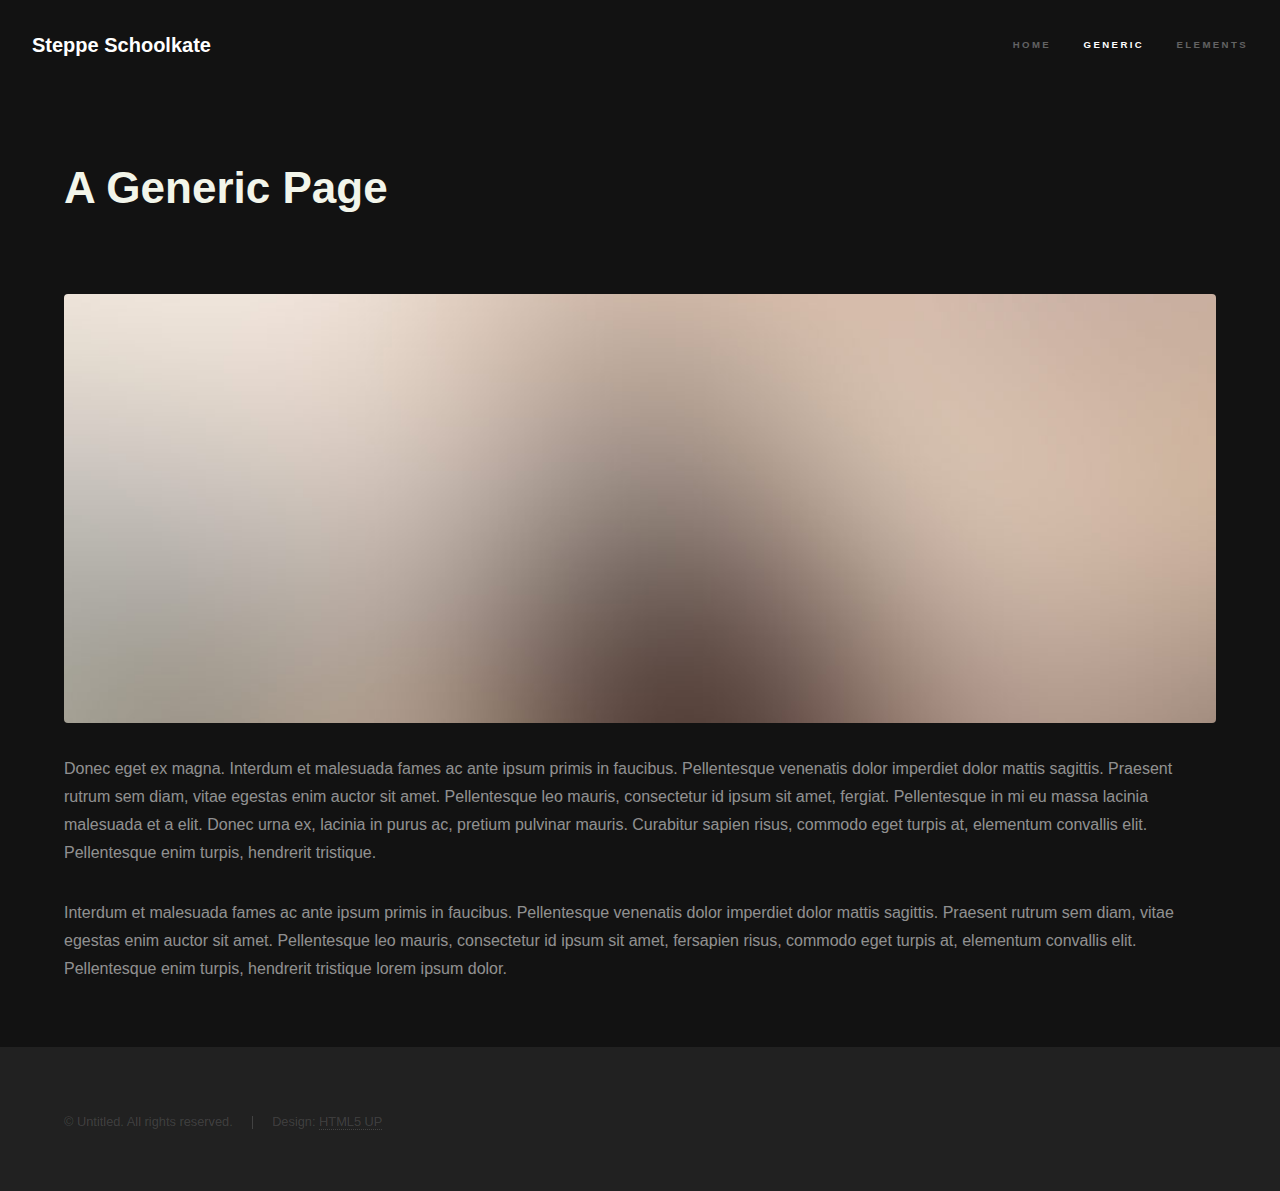
==== commit 9eff3a35: "does this work?" ====
--- a/creatures.html
+++ b/creatures.html
@@ -16,7 +16,7 @@
 
 		<!-- Header -->
 			<header id="header">
-				<a href="index.html" class="title">Hyperspace</a>
+				<a href="index.html" class="title">Steppe Schoolkate</a>
 				<nav>
 					<ul>
 						<li><a href="index.html">Home</a></li>
